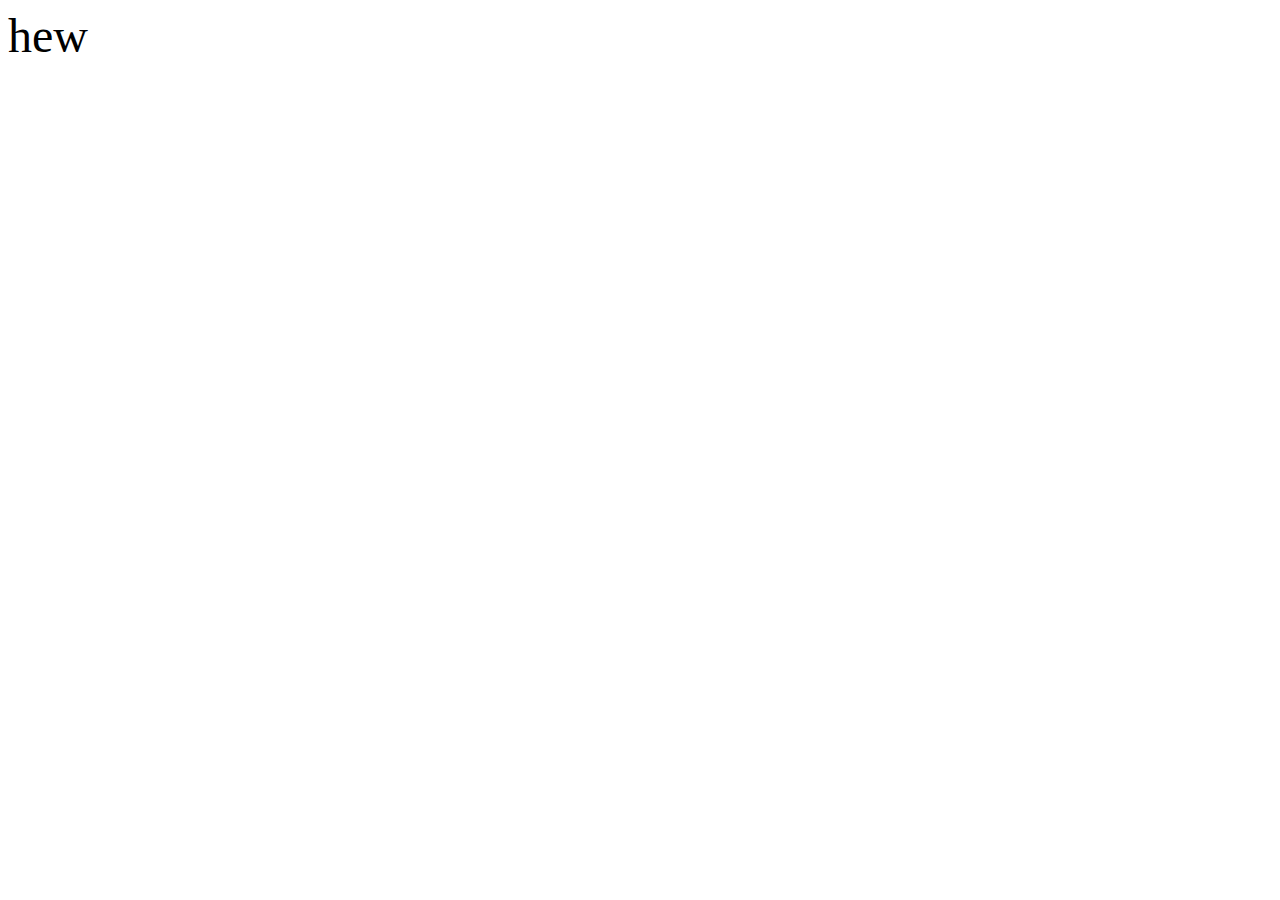
==== index1..html @ 6ca786df "publishing" ====
<!DOCTYPE html>
<html lang="en">
<head>
    <meta charset="UTF-8">
    <meta http-equiv="X-UA-Compatible" content="IE=edge">
    <meta name="viewport" content="width=device-width, initial-scale=1.0">
    <title>Document</title>
    <font size="49px> hew
</head>
<body>
    <font size="49px> hew
</body>
</html>
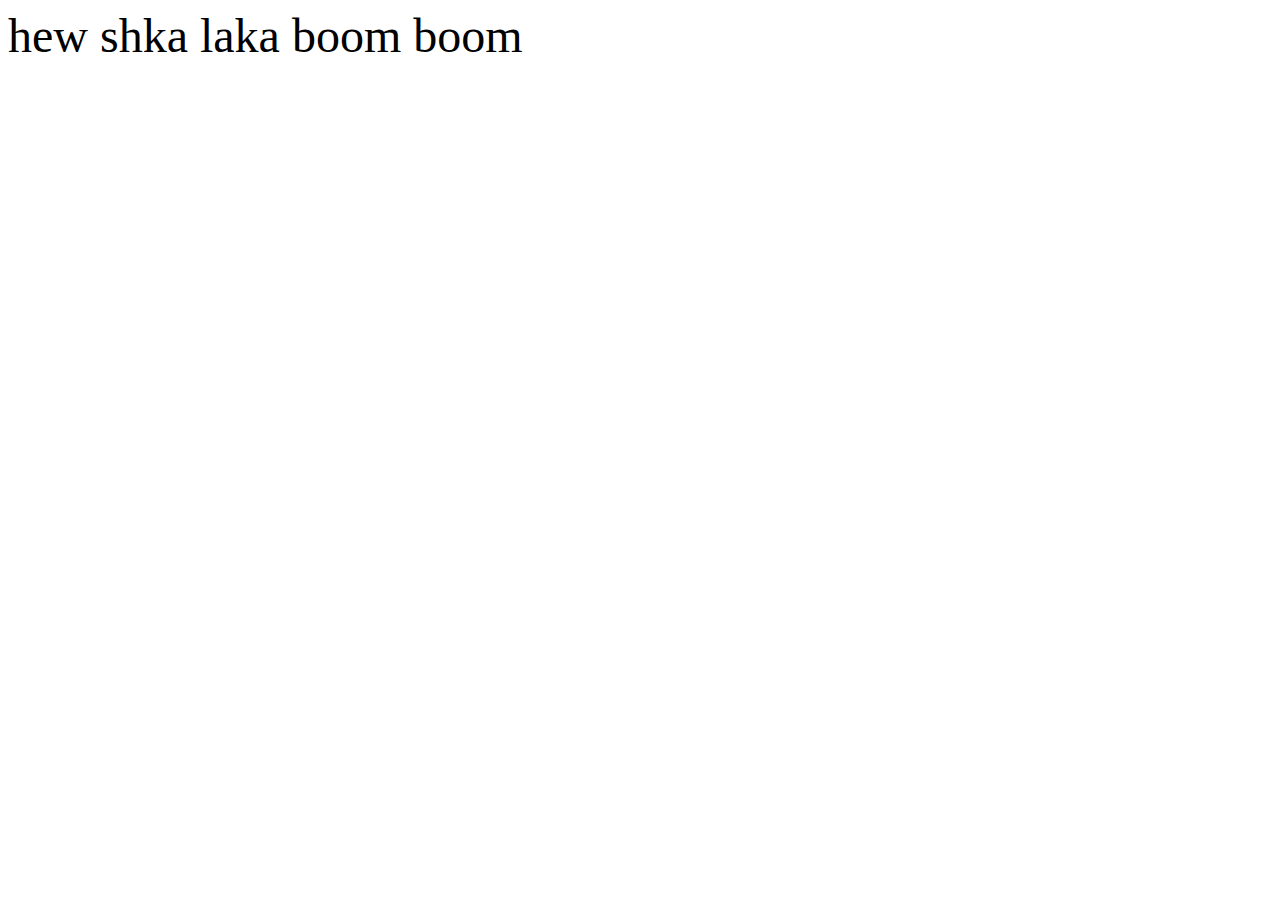
==== commit a02f0403: "Add files via upload" ====
--- a/index1..html
+++ b/index1..html
@@ -1,13 +1,14 @@
-<!DOCTYPE html>
-<html lang="en">
-<head>
-    <meta charset="UTF-8">
-    <meta http-equiv="X-UA-Compatible" content="IE=edge">
-    <meta name="viewport" content="width=device-width, initial-scale=1.0">
-    <title>Document</title>
-    <font size="49px> hew
-</head>
-<body>
-    <font size="49px> hew
-</body>
+<!DOCTYPE html>
+<html lang="en">
+<head>
+    <meta charset="UTF-8">
+    <meta http-equiv="X-UA-Compatible" content="IE=edge">
+    <meta name="viewport" content="width=device-width, initial-scale=1.0">
+    <title>Document</title>
+    <font size="49px> hew
+</head>
+<body>
+    <font size="49px> hew
+        shka laka boom boom
+</body>
 </html>